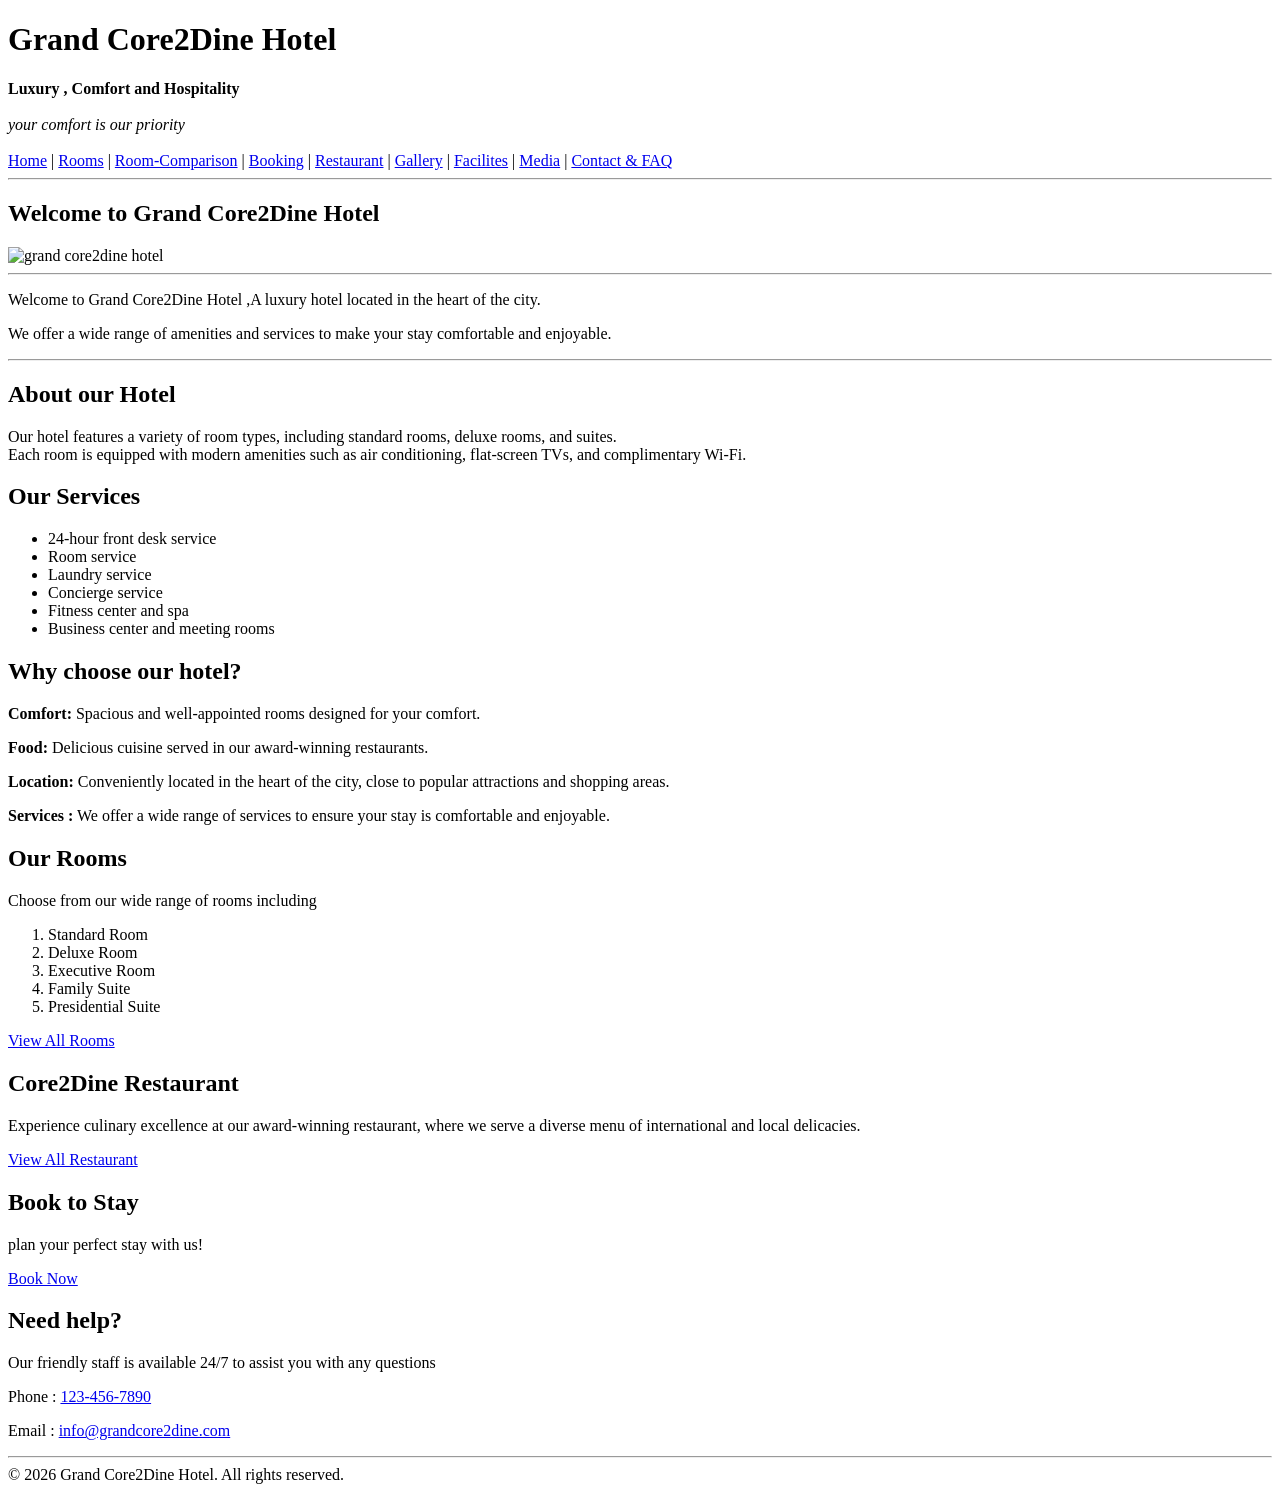
==== index.html @ 800331ea "html project files" ====
<!DOCTYPE html>
<html lang="en">

<head>
    <meta charset="UTF-8">
    <meta name="viewport" content="width=device-width, initial-scale=1.0">
    <title>Core2Dine</title>
</head>

<body>
    <header>
        <h1> Grand Core2Dine Hotel</h1>
        <strong>Luxury , Comfort and Hospitality</strong><br><br>

        <em>your comfort is our priority</em><br><br>

        <nav>
            <a href="index.html">Home</a> |
            <a href="rooms.html">Rooms</a> |
            <a href="room-comparison.html">Room-Comparison</a> |
            <a href="booking.html">Booking</a> |
            <a href="restaurant.html">Restaurant</a> |
            <a href="gallery.html">Gallery</a> |
            <a href="facilities.html">Facilites</a> |
            <a href="Media.html">Media</a> |
            <a href="contact.html">Contact & FAQ</a> 
        </nav>
        <hr>
    </header>
    <main>
        <section>
            <h2>Welcome to Grand Core2Dine Hotel</h2>

            <img src="/Projects\Core2Dine\assets\image\grand_hotel.png" alt="grand core2dine hotel" width="700px" height="450px">
            <hr>

            <p>Welcome to  Grand Core2Dine Hotel ,A luxury hotel located in the heart of the city.</p>
            <p>We offer a wide range of amenities and services to make your stay comfortable and enjoyable.</p>
            
        </section>
        <hr>
        <section>
            <h2> About our Hotel </h2>
            <p>Our hotel features a variety of room types, including standard rooms, deluxe rooms, and suites. <br>Each room is equipped with modern amenities such as air conditioning, flat-screen TVs, and complimentary Wi-Fi.</p>

            <h2>Our Services</h2>
            <ul>
                <li>24-hour front desk service</li>
                <li>Room service</li>
                <li>Laundry service</li>
                <li>Concierge service</li>
                <li>Fitness center and spa</li>
                <li>Business center and meeting rooms</li>
            </ul>

            <h2>Why choose our hotel?</h2>
            <p><strong>Comfort:</strong> Spacious and well-appointed rooms designed for your comfort.</p>
            <p><strong>Food:</strong> Delicious cuisine served in our award-winning restaurants.</p>
            <p><strong>Location:</strong> Conveniently located in the heart of the city, close to popular attractions and shopping areas.</p>
            <p><strong>Services :</strong> We offer a wide range of services to ensure your stay is comfortable and enjoyable.</p>

            <h2>Our Rooms</h2>
            <p>Choose from our wide range of rooms including</p>
            <ol>
                <li>Standard Room</li>
                <li>Deluxe Room</li>
                <li>Executive Room</li>
                <li>Family Suite</li>
                <li>Presidential Suite</li>
            </ol>

            <a href="rooms.html">View All Rooms</a>

            <h2>Core2Dine Restaurant</h2>
            <p>Experience culinary excellence at our award-winning restaurant, where we serve a diverse menu of international and local delicacies.</p>
            <a href ="restaurant.html">View All Restaurant</a>

            <h2>Book to Stay </h2>
            <p> plan your perfect stay with us!</p>
            <a href="booking.html">Book Now</a>

            <h2>Need help?</h2>
            <p>Our friendly staff is available 24/7 to assist you with any questions</p>
           <p>Phone : <a href="tel: 123-456-7890">123-456-7890</a></p>
           <p> Email : <a href="mailto:info@grandcore2dine.com">info@grandcore2dine.com</a></p>
        </section>

        <hr>
    </main>
    <footer>
        &copy; 2026 Grand Core2Dine Hotel. All rights reserved.
    </footer>

</body>

</html>
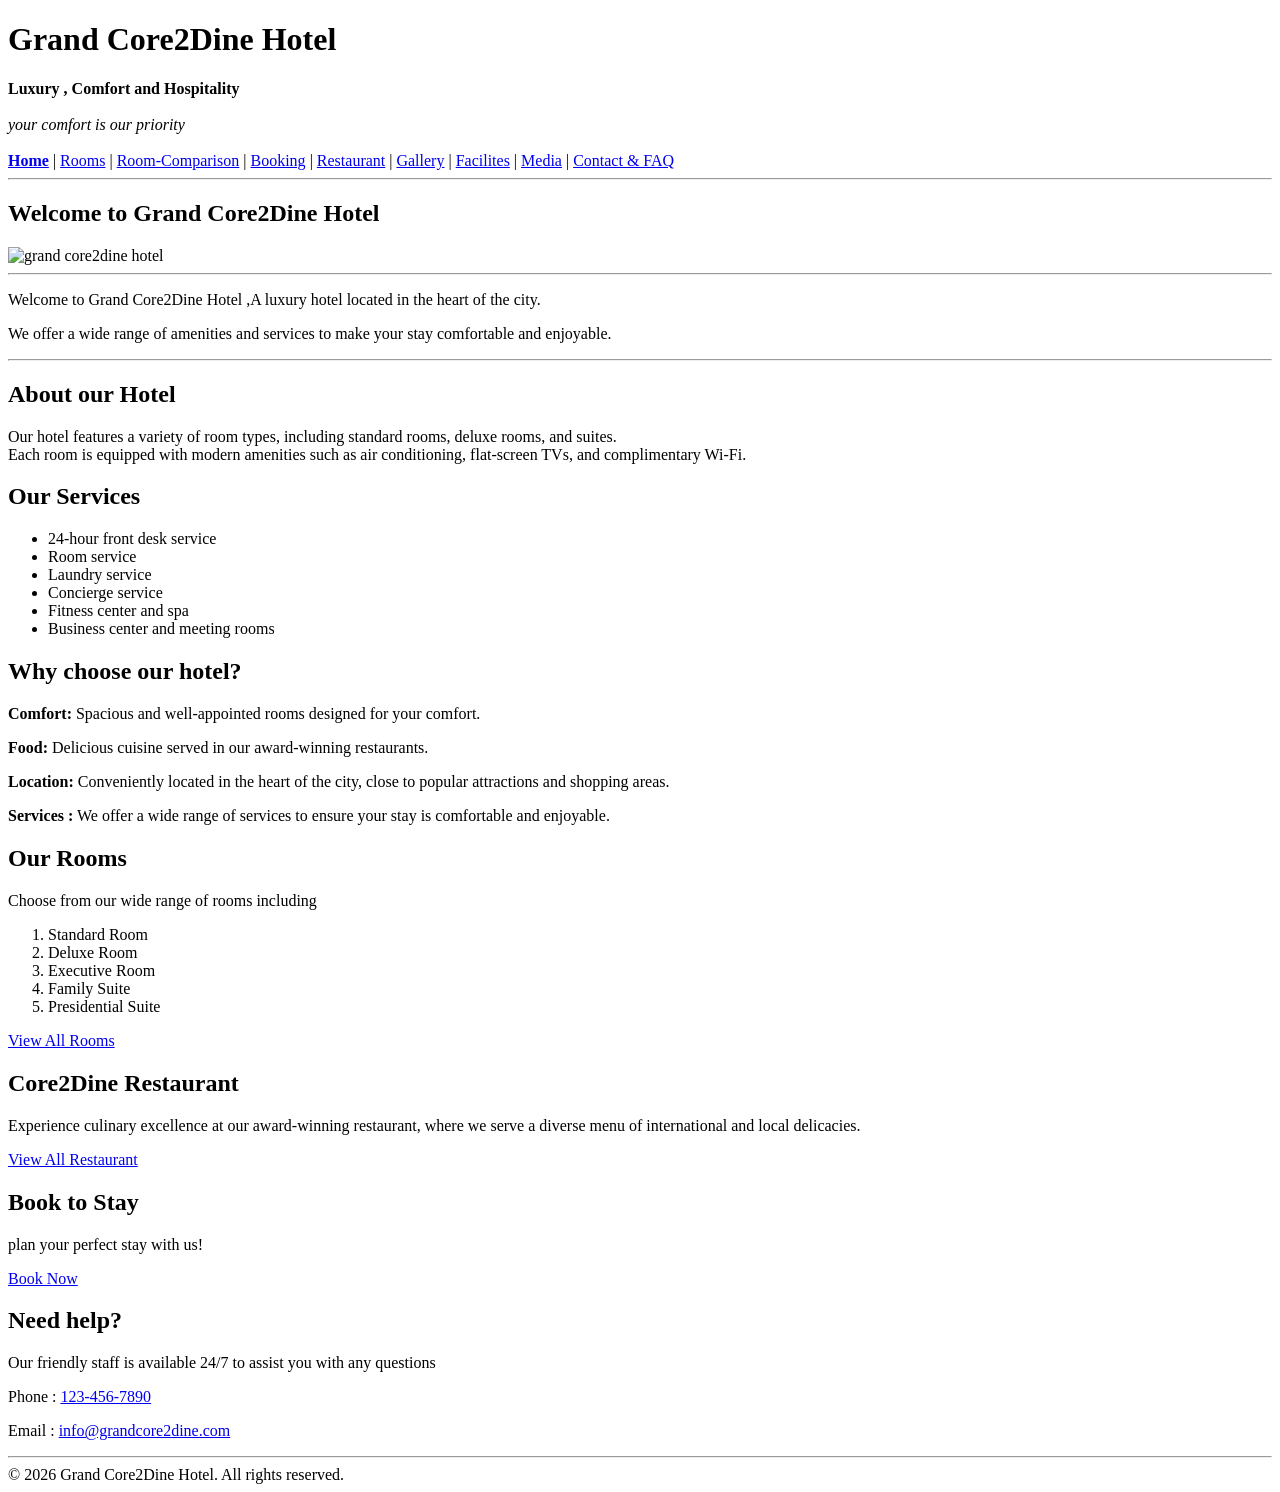
==== commit df15115e: "files added in project" ====
--- a/index.html
+++ b/index.html
@@ -15,14 +15,14 @@
         <em>your comfort is our priority</em><br><br>
 
         <nav>
-            <a href="index.html">Home</a> |
+           <strong> <a href="index.html">Home</a> </strong> |
             <a href="rooms.html">Rooms</a> |
             <a href="room-comparison.html">Room-Comparison</a> |
             <a href="booking.html">Booking</a> |
             <a href="restaurant.html">Restaurant</a> |
             <a href="gallery.html">Gallery</a> |
             <a href="facilities.html">Facilites</a> |
-            <a href="Media.html">Media</a> |
+            <a href="media.html">Media</a> |
             <a href="contact.html">Contact & FAQ</a> 
         </nav>
         <hr>
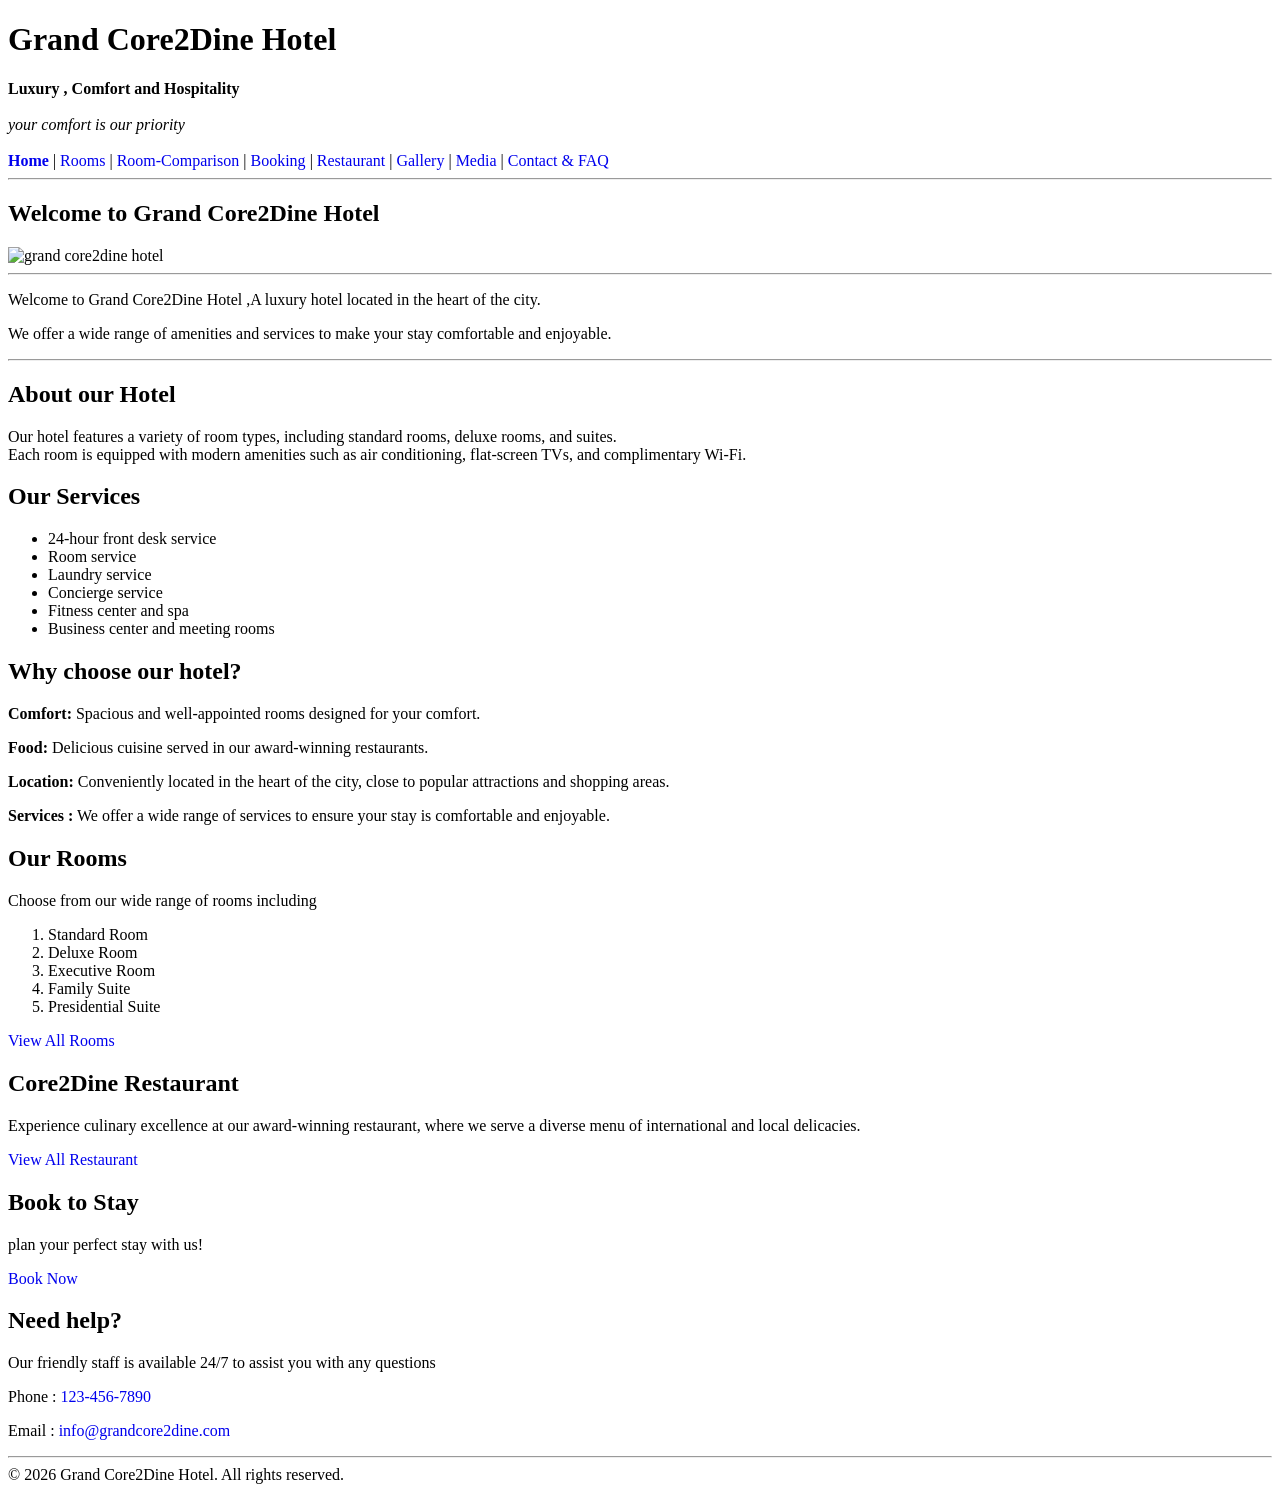
==== commit 2cfee97e: "first html project" ====
--- a/index.html
+++ b/index.html
@@ -4,6 +4,7 @@
 <head>
     <meta charset="UTF-8">
     <meta name="viewport" content="width=device-width, initial-scale=1.0">
+    <link rel="stylesheet" href="style.css">
     <title>Core2Dine</title>
 </head>
 
@@ -21,7 +22,6 @@
             <a href="booking.html">Booking</a> |
             <a href="restaurant.html">Restaurant</a> |
             <a href="gallery.html">Gallery</a> |
-            <a href="facilities.html">Facilites</a> |
             <a href="media.html">Media</a> |
             <a href="contact.html">Contact & FAQ</a> 
         </nav>
@@ -29,6 +29,7 @@
     </header>
     <main>
         <section>
+            <article>
             <h2>Welcome to Grand Core2Dine Hotel</h2>
 
             <img src="/Projects\Core2Dine\assets\image\grand_hotel.png" alt="grand core2dine hotel" width="700px" height="450px">
@@ -36,10 +37,10 @@
 
             <p>Welcome to  Grand Core2Dine Hotel ,A luxury hotel located in the heart of the city.</p>
             <p>We offer a wide range of amenities and services to make your stay comfortable and enjoyable.</p>
-            
-        </section>
+            </article>
+        
         <hr>
-        <section>
+            <article>
             <h2> About our Hotel </h2>
             <p>Our hotel features a variety of room types, including standard rooms, deluxe rooms, and suites. <br>Each room is equipped with modern amenities such as air conditioning, flat-screen TVs, and complimentary Wi-Fi.</p>
 
@@ -83,6 +84,7 @@
             <p>Our friendly staff is available 24/7 to assist you with any questions</p>
            <p>Phone : <a href="tel: 123-456-7890">123-456-7890</a></p>
            <p> Email : <a href="mailto:info@grandcore2dine.com">info@grandcore2dine.com</a></p>
+        </article>
         </section>
 
         <hr>
--- a/style.css
+++ b/style.css
@@ -0,0 +1,17 @@
+/* 
+*{
+    background-color: #d49177ea;
+}
+p,h2,dt{
+    color: #183D2B;
+}
+
+h1{
+    color: #59c562;
+} */
+ a{
+    text-decoration: none;
+ }
+ a:hover{
+    text-decoration: underline;
+ }
